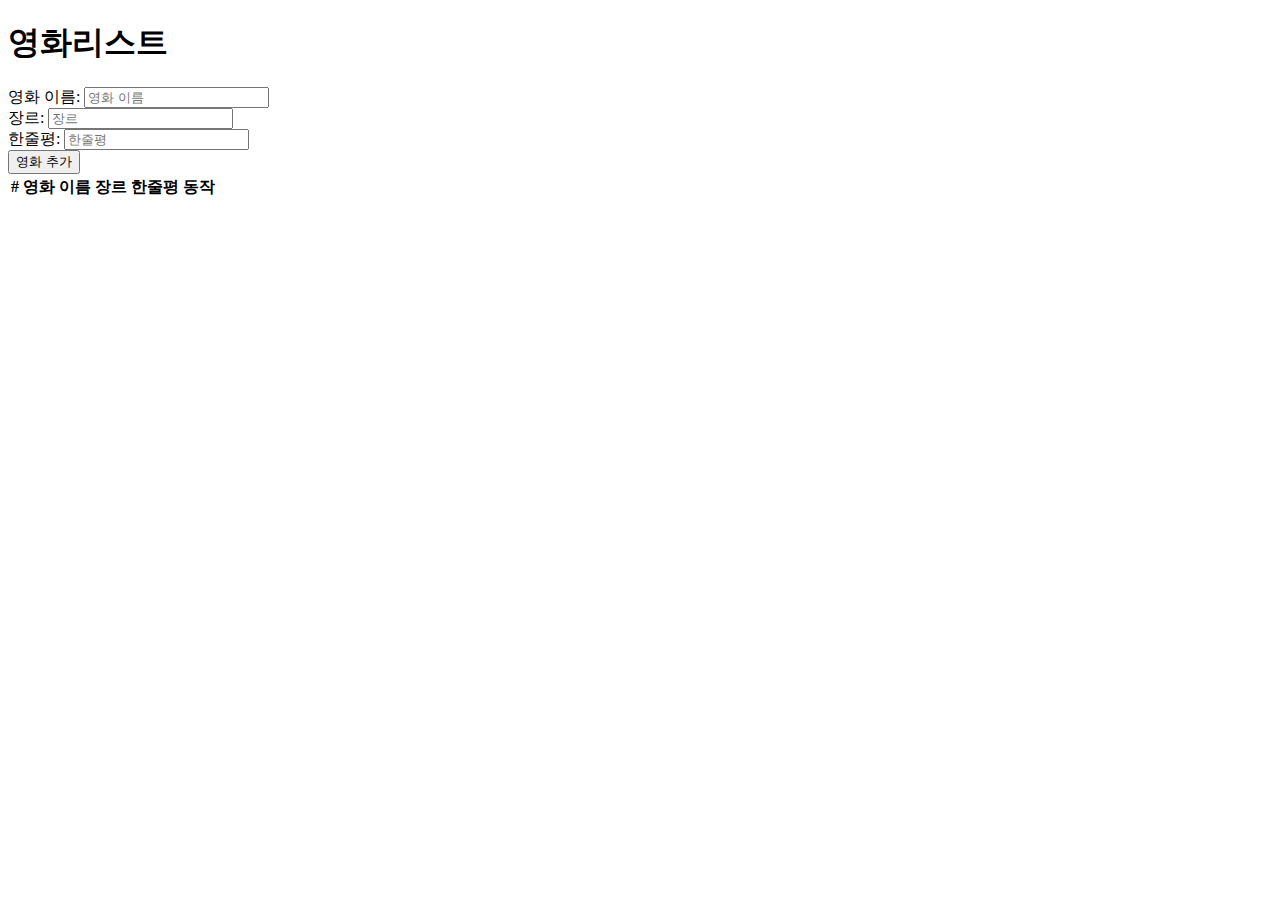
==== index.html @ 1cb28340 "Update index.html" ====
<!DOCTYPE html>
<html>
<head>
    <title>영화리스트</title>
</head>
<body>
    <h1>영화리스트</h1>
    <!-- 입력 폼 -->
    <div>
        <label for="movie-name">영화 이름:</label>
        <input type="text" id="movie-name" placeholder="영화 이름">
        <br>
        <label for="genre">장르:</label>
        <input type="text" id="genre" placeholder="장르">
        <br>
        <label for="review">한줄평:</label>
        <input type="text" id="review" placeholder="한줄평">
        <br>
        <button id="add-movie">영화 추가</button>
    </div>
    <!-- 테이블 -->
    <table class="table">
        <thead>
            <tr>
                <th>#</th>
                <th>영화 이름</th>
                <th>장르</th>
                <th>한줄평</th>
                <th>동작</th>
            </tr>
        </thead>
        <tbody>
            <!-- 여기에 영화 정보가 추가될 것입니다. -->
        </tbody>
    </table>
    <script>
        var movieCounter = 1;

        function addMovieToTable(movieName, genre, review) {
            var table = document.querySelector(".table tbody");
            var newRow = table.insertRow();

            // 각 셀에 데이터를 추가합니다.
            newRow.insertCell(0).innerText = movieCounter;
            newRow.insertCell(1).innerText = movieName;
            newRow.insertCell(2).innerText = genre;
            newRow.insertCell(3).innerText = review;

            // 동작 버튼을 추가합니다.
            var actionCell = newRow.insertCell(4);
            actionCell.innerHTML = `
                <button class="btn btn-danger btn-sm" onclick="deleteMovie(this)">Delete</button>
                <button class="btn btn-primary btn-sm" onclick="editMovie(this)">Edit</button>
                <button class="btn btn-primary btn-sm" onclick="viewMovie(this)">View</button>
            `;

            movieCounter++;
        }

        function deleteMovie(button) {
            if (confirm("영화를 삭제하시겠습니까?")) {
                var row = button.parentNode.parentNode;
                row.parentNode.removeChild(row);
            }
        }

        function editMovie(button) {
            var row = button.parentNode.parentNode;
            var cells = row.getElementsByTagName('td');
            var movieName = cells[1].innerText;
            var genre = cells[2].innerText;
            var review = cells[3].innerText;

            var editUrl = 'edit.html?movieName=' + encodeURIComponent(movieName) + '&genre=' + encodeURIComponent(genre) + '&review=' + encodeURIComponent(review);
            window.location.href = editUrl;
        }

        function viewMovie(button) {
            var row = button.parentNode.parentNode;
            var cells = row.getElementsByTagName('td');
            var movieName = cells[1].innerText;
            var genre = cells[2].innerText;
            var review = cells[3].innerText;

            var viewUrl = 'view.html?movieName=' + encodeURIComponent(movieName) + '&genre=' + encodeURIComponent(genre) + '&review=' + encodeURIComponent(review);
            window.location.href = viewUrl;
        }

        document.getElementById("add-movie").addEventListener("click", function () {
            var movieName = document.getElementById("movie-name").value;
            var genre = document.getElementById("genre").value;
            var review = document.getElementById("review").value;

            if (movieName && genre) {
                addMovieToTable(movieName, genre, review);

                // 입력 폼을 초기화합니다.
                document.getElementById("movie-name").value = "";
                document.getElementById("genre").value = "";
                document.getElementById("review").value = "";
            } else {
                alert("영화 이름, 장르를 모두 입력하세요.");
            }
        });
    </script>
</body>
</html>
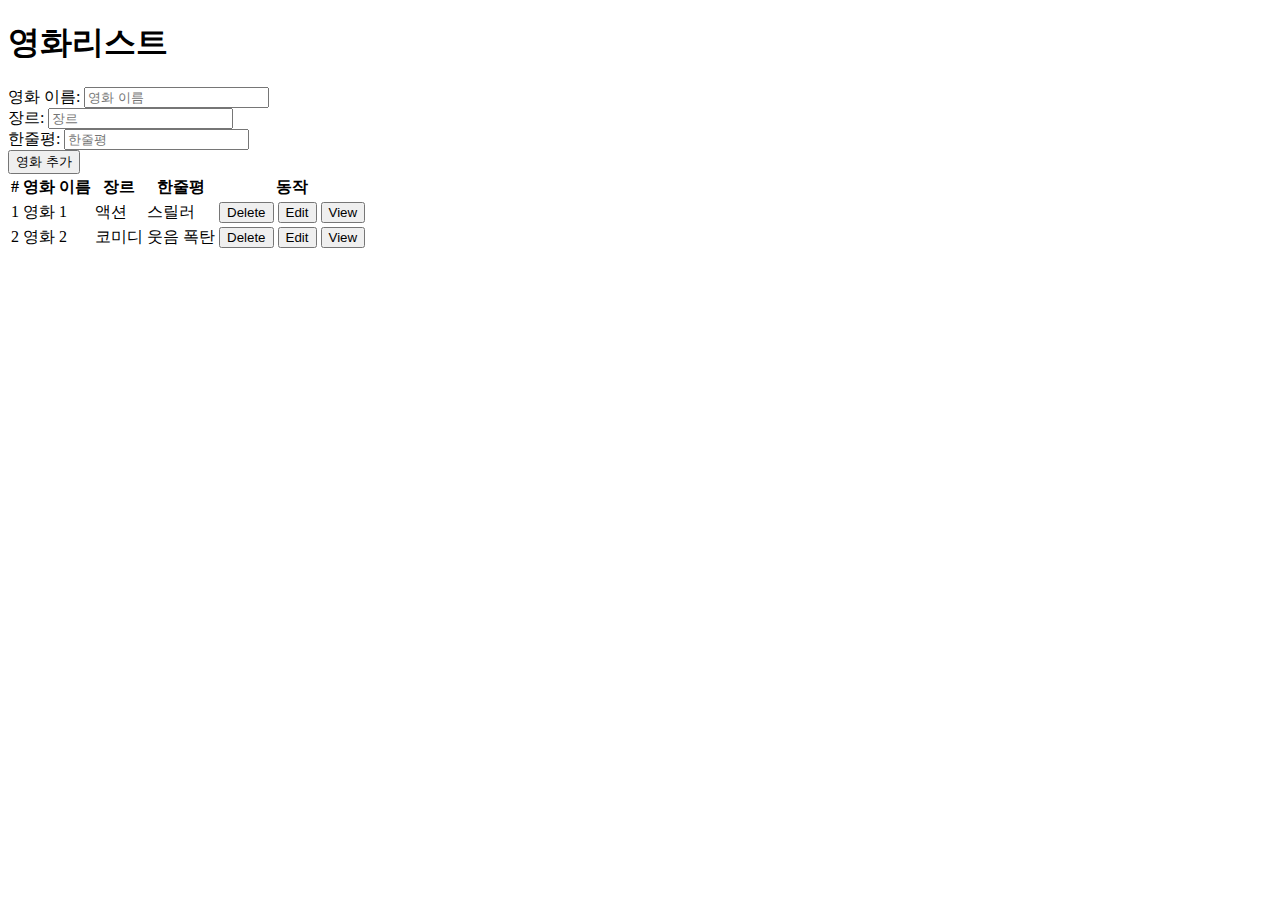
==== commit fac25d6e: "Update index.html" ====
--- a/index.html
+++ b/index.html
@@ -31,10 +31,35 @@
         </thead>
         <tbody>
             <!-- 여기에 영화 정보가 추가될 것입니다. -->
+            <!-- 예시 게시물 1 -->
+            <tr>
+                <td>1</td>
+                <td>영화 1</td>
+                <td>액션</td>
+                <td>스릴러</td>
+                <td>
+                    <button class="btn btn-danger btn-sm" onclick="deleteMovie(this)">Delete</button>
+                    <button class="btn btn-primary btn-sm" onclick="editMovie(this)">Edit</button>
+                    <button class="btn btn-primary btn-sm" onclick="viewMovie(this)">View</button>
+                </td>
+            </tr>
+
+            <!-- 예시 게시물 2 -->
+            <tr>
+                <td>2</td>
+                <td>영화 2</td>
+                <td>코미디</td>
+                <td>웃음 폭탄</td>
+                <td>
+                    <button class="btn btn-danger btn-sm" onclick="deleteMovie(this)">Delete</button>
+                    <button class="btn btn-primary btn-sm" onclick="editMovie(this)">Edit</button>
+                    <button class="btn btn-primary btn-sm" onclick="viewMovie(this)">View</button>
+                </td>
+            </tr>
         </tbody>
     </table>
     <script>
-        var movieCounter = 1;
+        var movieCounter = 3; // 기존 게시물 2개에 이어서 시작합니다.
 
         function addMovieToTable(movieName, genre, review) {
             var table = document.querySelector(".table tbody");
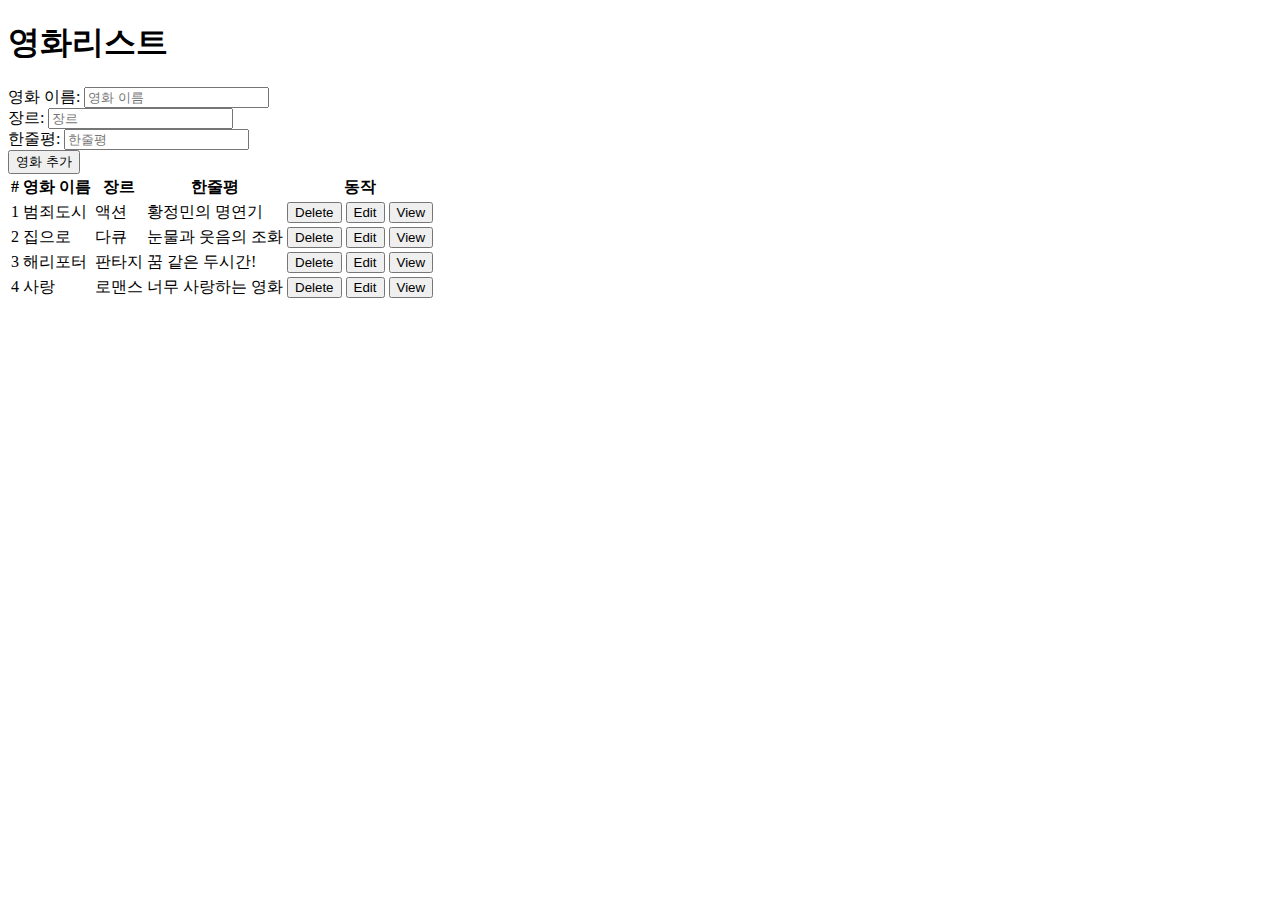
==== commit 4a55260a: "Update index.html" ====
--- a/index.html
+++ b/index.html
@@ -31,12 +31,12 @@
         </thead>
         <tbody>
             <!-- 여기에 영화 정보가 추가될 것입니다. -->
-            <!-- 예시 게시물 1 -->
+           
             <tr>
                 <td>1</td>
-                <td>영화 1</td>
+                <td>범죄도시</td>
                 <td>액션</td>
-                <td>스릴러</td>
+                <td>황정민의 명연기</td>
                 <td>
                     <button class="btn btn-danger btn-sm" onclick="deleteMovie(this)">Delete</button>
                     <button class="btn btn-primary btn-sm" onclick="editMovie(this)">Edit</button>
@@ -44,12 +44,35 @@
                 </td>
             </tr>
 
-            <!-- 예시 게시물 2 -->
             <tr>
                 <td>2</td>
-                <td>영화 2</td>
-                <td>코미디</td>
-                <td>웃음 폭탄</td>
+                <td>집으로</td>
+                <td>다큐</td>
+                <td>눈물과 웃음의 조화</td>
+                <td>
+                    <button class="btn btn-danger btn-sm" onclick="deleteMovie(this)">Delete</button>
+                    <button class="btn btn-primary btn-sm" onclick="editMovie(this)">Edit</button>
+                    <button class="btn btn-primary btn-sm" onclick="viewMovie(this)">View</button>
+                </td>
+            </tr>
+
+             <tr>
+                <td>3</td>
+                <td>해리포터</td>
+                <td>판타지</td>
+                <td>꿈 같은 두시간!</td>
+                <td>
+                    <button class="btn btn-danger btn-sm" onclick="deleteMovie(this)">Delete</button>
+                    <button class="btn btn-primary btn-sm" onclick="editMovie(this)">Edit</button>
+                    <button class="btn btn-primary btn-sm" onclick="viewMovie(this)">View</button>
+                </td>
+            </tr>
+
+             <tr>
+                <td>4</td>
+                <td>사랑</td>
+                <td>로맨스</td>
+                <td>너무 사랑하는 영화</td>
                 <td>
                     <button class="btn btn-danger btn-sm" onclick="deleteMovie(this)">Delete</button>
                     <button class="btn btn-primary btn-sm" onclick="editMovie(this)">Edit</button>
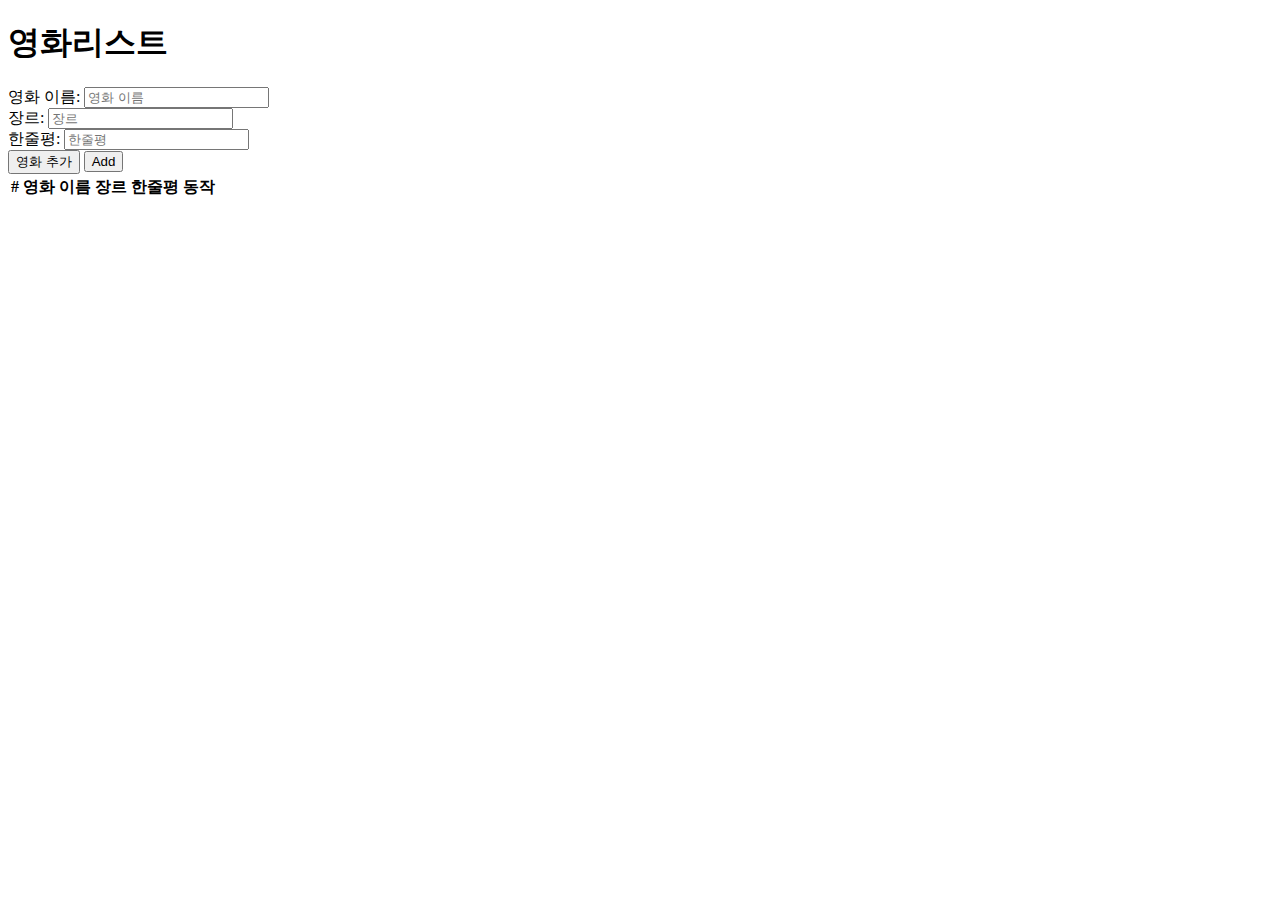
==== commit 18761c51: "Update index.html" ====
--- a/index.html
+++ b/index.html
@@ -13,10 +13,11 @@
         <label for="genre">장르:</label>
         <input type="text" id="genre" placeholder="장르">
         <br>
-        <label for="review">한줄평:</label>
+        <label for "review">한줄평:</label>
         <input type="text" id="review" placeholder="한줄평">
         <br>
         <button id="add-movie">영화 추가</button>
+        <button id="add-page">Add</button> <!-- "Add" 버튼 추가 -->
     </div>
     <!-- 테이블 -->
     <table class="table">
@@ -31,58 +32,10 @@
         </thead>
         <tbody>
             <!-- 여기에 영화 정보가 추가될 것입니다. -->
-           
-            <tr>
-                <td>1</td>
-                <td>범죄도시</td>
-                <td>액션</td>
-                <td>황정민의 명연기</td>
-                <td>
-                    <button class="btn btn-danger btn-sm" onclick="deleteMovie(this)">Delete</button>
-                    <button class="btn btn-primary btn-sm" onclick="editMovie(this)">Edit</button>
-                    <button class="btn btn-primary btn-sm" onclick="viewMovie(this)">View</button>
-                </td>
-            </tr>
-
-            <tr>
-                <td>2</td>
-                <td>집으로</td>
-                <td>다큐</td>
-                <td>눈물과 웃음의 조화</td>
-                <td>
-                    <button class="btn btn-danger btn-sm" onclick="deleteMovie(this)">Delete</button>
-                    <button class="btn btn-primary btn-sm" onclick="editMovie(this)">Edit</button>
-                    <button class="btn btn-primary btn-sm" onclick="viewMovie(this)">View</button>
-                </td>
-            </tr>
-
-             <tr>
-                <td>3</td>
-                <td>해리포터</td>
-                <td>판타지</td>
-                <td>꿈 같은 두시간!</td>
-                <td>
-                    <button class="btn btn-danger btn-sm" onclick="deleteMovie(this)">Delete</button>
-                    <button class="btn btn-primary btn-sm" onclick="editMovie(this)">Edit</button>
-                    <button class="btn btn-primary btn-sm" onclick="viewMovie(this)">View</button>
-                </td>
-            </tr>
-
-             <tr>
-                <td>4</td>
-                <td>사랑</td>
-                <td>로맨스</td>
-                <td>너무 사랑하는 영화</td>
-                <td>
-                    <button class="btn btn-danger btn-sm" onclick="deleteMovie(this)">Delete</button>
-                    <button class="btn btn-primary btn-sm" onclick="editMovie(this)">Edit</button>
-                    <button class="btn btn-primary btn-sm" onclick="viewMovie(this)">View</button>
-                </td>
-            </tr>
         </tbody>
     </table>
     <script>
-        var movieCounter = 3; // 기존 게시물 2개에 이어서 시작합니다.
+        var movieCounter = 1;
 
         function addMovieToTable(movieName, genre, review) {
             var table = document.querySelector(".table tbody");
@@ -134,6 +87,10 @@
             window.location.href = viewUrl;
         }
 
+        document.getElementById("add-page").addEventListener("click", function () {
+            location.href = 'add.html'; // "Add" 버튼을 클릭하면 "add.html" 페이지로 이동
+        });
+
         document.getElementById("add-movie").addEventListener("click", function () {
             var movieName = document.getElementById("movie-name").value;
             var genre = document.getElementById("genre").value;
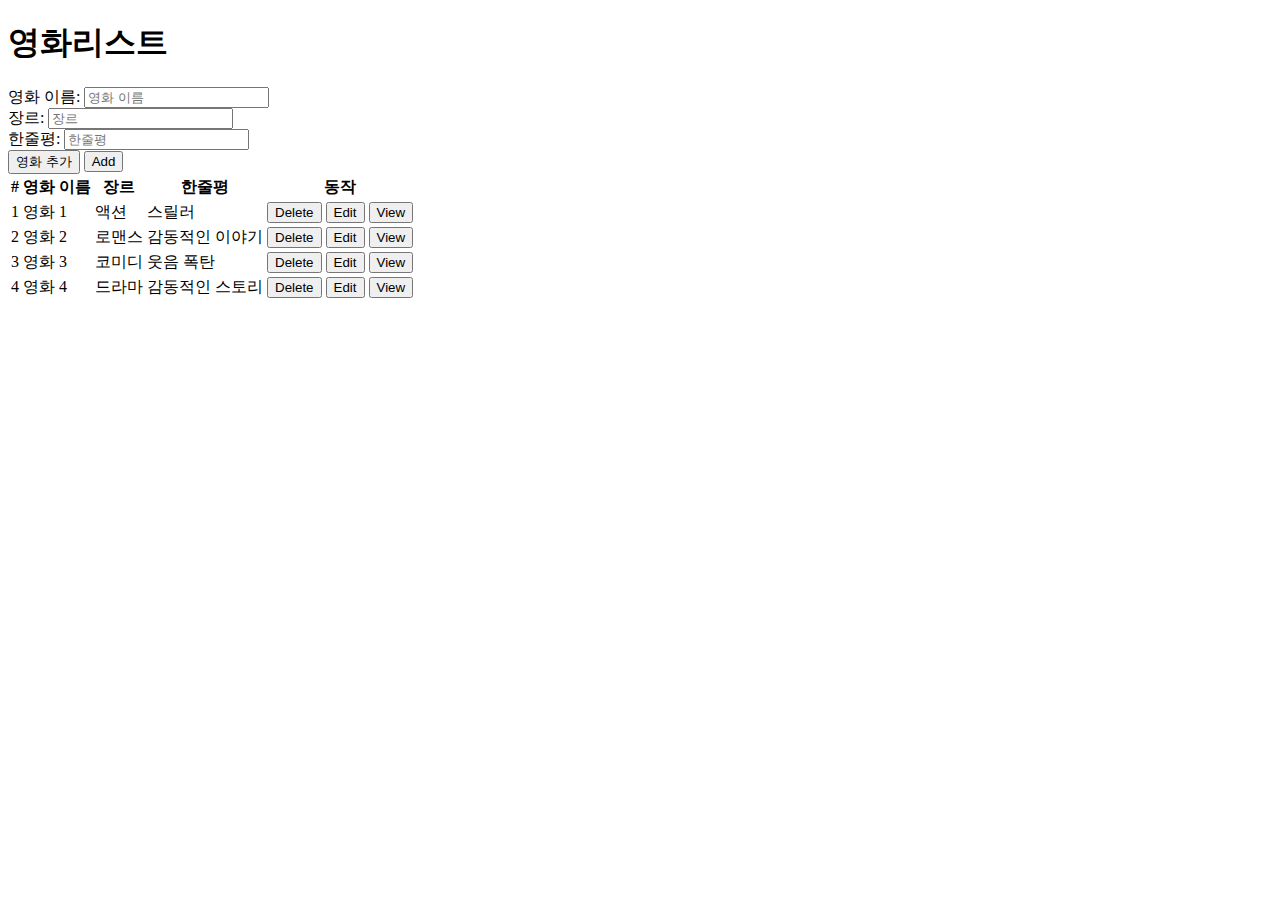
==== commit b89a7f55: "Update index.html" ====
--- a/index.html
+++ b/index.html
@@ -32,10 +32,59 @@
         </thead>
         <tbody>
             <!-- 여기에 영화 정보가 추가될 것입니다. -->
+            <!-- 여기에 영화 정보가 추가될 것입니다. -->
+<tr>
+    <td>1</td>
+    <td>영화 1</td>
+    <td>액션</td>
+    <td>스릴러</td>
+    <td>
+        <button class="btn btn-danger btn-sm" onclick="deleteMovie(this)">Delete</button>
+        <button class="btn btn-primary btn-sm" onclick="editMovie(this)">Edit</button>
+        <button class="btn btn-primary btn-sm" onclick="viewMovie(this)">View</button>
+    </td>
+</tr>
+
+<tr>
+    <td>2</td>
+    <td>영화 2</td>
+    <td>로맨스</td>
+    <td>감동적인 이야기</td>
+    <td>
+        <button class="btn btn-danger btn-sm" onclick="deleteMovie(this)">Delete</button>
+        <button class "btn btn-primary btn-sm" onclick="editMovie(this)">Edit</button>
+        <button class="btn btn-primary btn-sm" onclick="viewMovie(this)">View</button>
+    </td>
+</tr>
+
+<tr>
+    <td>3</td>
+    <td>영화 3</td>
+    <td>코미디</td>
+    <td>웃음 폭탄</td>
+    <td>
+        <button class="btn btn-danger btn-sm" onclick="deleteMovie(this)">Delete</button>
+        <button class="btn btn-primary btn-sm" onclick="editMovie(this)">Edit</button>
+        <button class="btn btn-primary btn-sm" onclick="viewMovie(this)">View</button>
+    </td>
+</tr>
+
+<tr>
+    <td>4</td>
+    <td>영화 4</td>
+    <td>드라마</td>
+    <td>감동적인 스토리</td>
+    <td>
+        <button class="btn btn-danger btn-sm" onclick="deleteMovie(this)">Delete</button>
+        <button class="btn btn-primary btn-sm" onclick="editMovie(this)">Edit</button>
+        <button class="btn btn-primary btn-sm" onclick="viewMovie(this)">View</button>
+    </td>
+</tr>
+
         </tbody>
     </table>
     <script>
-        var movieCounter = 1;
+        var movieCounter = 5;
 
         function addMovieToTable(movieName, genre, review) {
             var table = document.querySelector(".table tbody");
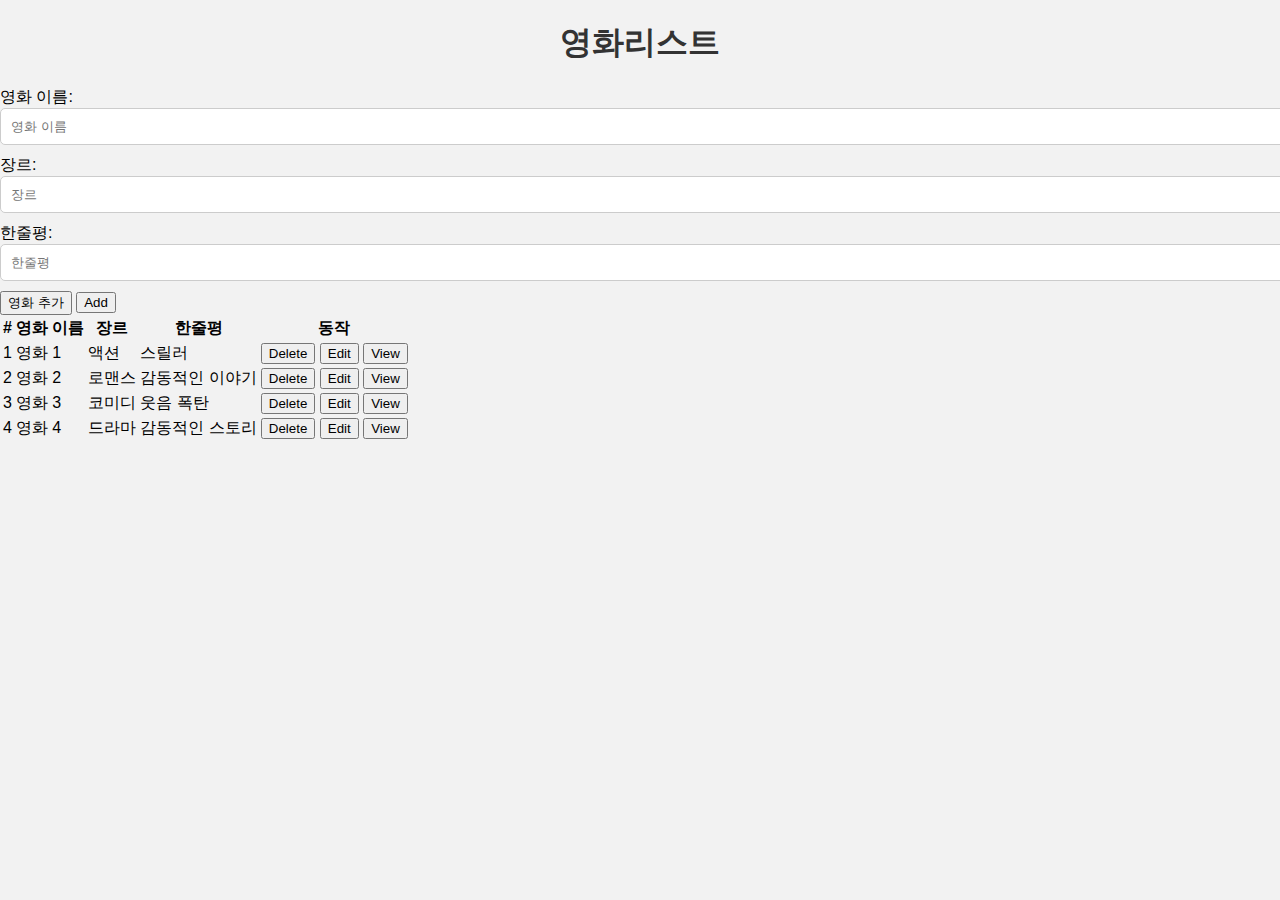
==== commit 70bd5321: "Update index.html" ====
--- a/index.html
+++ b/index.html
@@ -1,8 +1,9 @@
 <!DOCTYPE html>
 <html>
-<head>
+    <head>
     <title>영화리스트</title>
-</head>
+    <link rel="stylesheet" type="text/css" href="my.css">
+
 <body>
     <h1>영화리스트</h1>
     <!-- 입력 폼 -->
--- a/my.css
+++ b/my.css
@@ -0,0 +1,100 @@
+/* 공통 스타일 */
+body {
+    font-family: 'Arial', sans-serif;
+    background-color: #f2f2f2;
+    margin: 0;
+    padding: 0;
+}
+
+.container {
+    max-width: 800px;
+    margin: 0 auto;
+    background-color: #fff;
+    border: 1px solid #e0e0e0;
+    border-radius: 5px;
+    padding: 20px;
+    box-shadow: 0 2px 5px rgba(0, 0, 0, 0.1);
+}
+
+h1 {
+    text-align: center;
+    color: #333;
+}
+
+ul {
+    list-style-type: none;
+    padding: 0;
+}
+
+li {
+    margin: 10px 0;
+}
+
+/* 목록 페이지 스타일 */
+ul li a {
+    text-decoration: none;
+    color: #333;
+    font-weight: bold;
+    display: block;
+    padding: 10px;
+    border: 1px solid #ccc;
+    border-radius: 5px;
+    transition: background-color 0.2s, color 0.2s;
+}
+
+ul li a:hover {
+    background-color: #333;
+    color: #fff;
+}
+
+/* 추가 및 수정 페이지 스타일 */
+form {
+    background-color: #fff;
+    border: 1px solid #e0e0e0;
+    border-radius: 5px;
+    padding: 20px;
+}
+
+input[type="text"] {
+    width: 100%;
+    padding: 10px;
+    margin-bottom: 10px;
+    border: 1px solid #ccc;
+    border-radius: 5px;
+}
+
+button[type="submit"] {
+    display: block;
+    width: 100%;
+    padding: 10px;
+    background-color: #333;
+    color: #fff;
+    border: none;
+    border-radius: 5px;
+    cursor: pointer;
+}
+
+/* Confirm 및 Alert 스타일 */
+.confirm-box, .alert-box {
+    width: 300px;
+    margin: 0 auto;
+    padding: 20px;
+    border: 1px solid #ccc;
+    text-align: center;
+    background-color: #fff;
+    box-shadow: 0 2px 5px rgba(0, 0, 0, 0.1);
+}
+
+.confirm-box button, .alert-box button {
+    margin-top: 10px;
+    padding: 10px 20px;
+    background-color: #333;
+    color: #fff;
+    border: none;
+    border-radius: 5px;
+    cursor: pointer;
+}
+
+.confirm-box button:hover, .alert-box button:hover {
+    background-color: #555;
+}
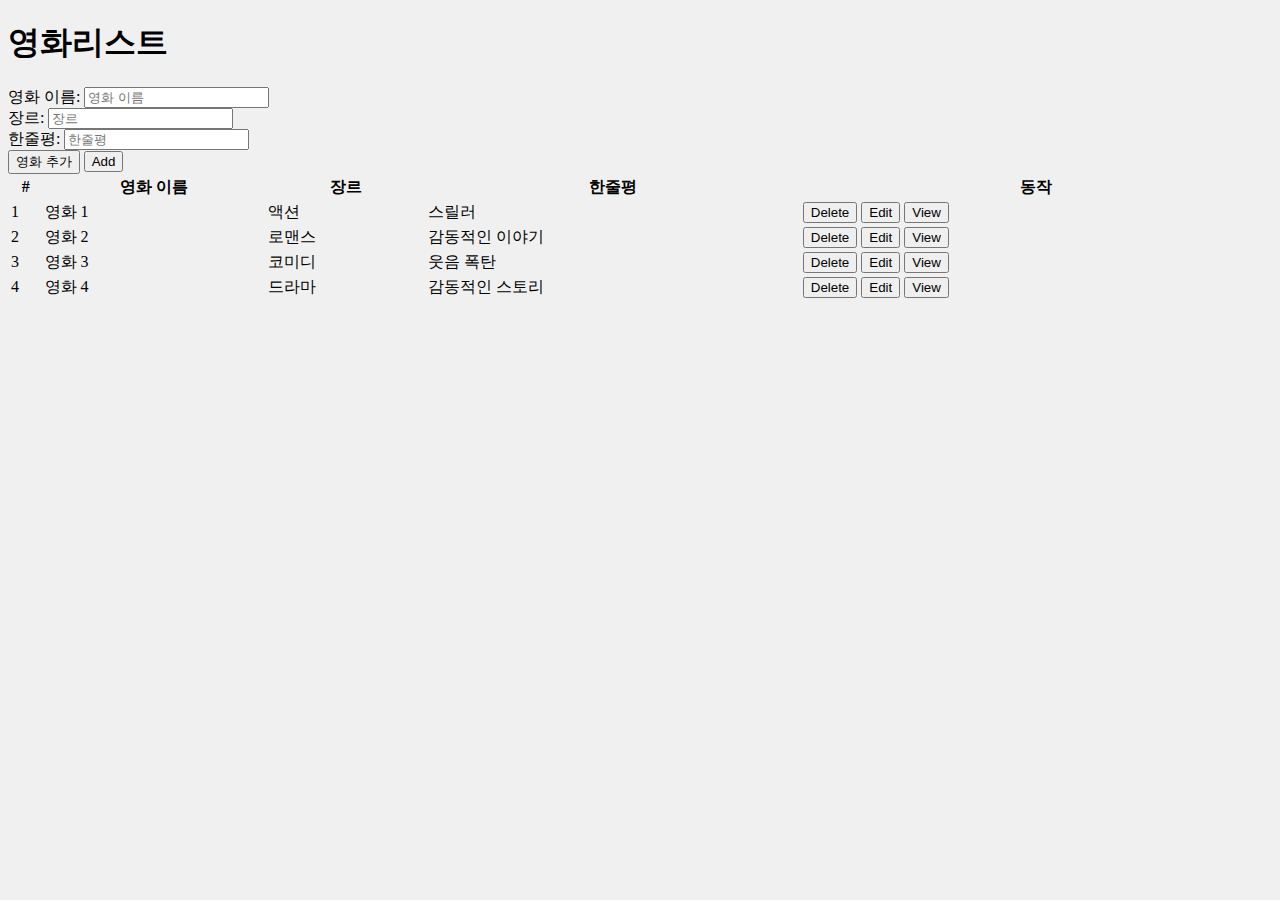
==== commit f0f33ed3: "Update index.html" ====
--- a/index.html
+++ b/index.html
@@ -3,7 +3,8 @@
     <head>
     <title>영화리스트</title>
     <link rel="stylesheet" type="text/css" href="my.css">
-
+    <head>
+        
 <body>
     <h1>영화리스트</h1>
     <!-- 입력 폼 -->
--- a/my.css
+++ b/my.css
@@ -1,100 +1,27 @@
-/* 공통 스타일 */
-body {
-    font-family: 'Arial', sans-serif;
-    background-color: #f2f2f2;
-    margin: 0;
-    padding: 0;
+/* my.css */
+
+/* 데스크톱 스타일 */
+@media (min-width: 768px) {
+    /* 데스크톱 전용 스타일을 여기에 작성합니다. */
+    body {
+        background-color: #f0f0f0;
+    }
+
+    /* 테이블 스타일 예시 */
+    table {
+        width: 100%;
+    }
 }
 
-.container {
-    max-width: 800px;
-    margin: 0 auto;
-    background-color: #fff;
-    border: 1px solid #e0e0e0;
-    border-radius: 5px;
-    padding: 20px;
-    box-shadow: 0 2px 5px rgba(0, 0, 0, 0.1);
+/* 모바일 스타일 */
+@media (max-width: 767px) {
+    /* 모바일 전용 스타일을 여기에 작성합니다. */
+    body {
+        background-color: #e0e0e0;
+    }
+
+    /* 테이블 스타일 예시 */
+    table {
+        width: 100%;
+    }
 }
-
-h1 {
-    text-align: center;
-    color: #333;
-}
-
-ul {
-    list-style-type: none;
-    padding: 0;
-}
-
-li {
-    margin: 10px 0;
-}
-
-/* 목록 페이지 스타일 */
-ul li a {
-    text-decoration: none;
-    color: #333;
-    font-weight: bold;
-    display: block;
-    padding: 10px;
-    border: 1px solid #ccc;
-    border-radius: 5px;
-    transition: background-color 0.2s, color 0.2s;
-}
-
-ul li a:hover {
-    background-color: #333;
-    color: #fff;
-}
-
-/* 추가 및 수정 페이지 스타일 */
-form {
-    background-color: #fff;
-    border: 1px solid #e0e0e0;
-    border-radius: 5px;
-    padding: 20px;
-}
-
-input[type="text"] {
-    width: 100%;
-    padding: 10px;
-    margin-bottom: 10px;
-    border: 1px solid #ccc;
-    border-radius: 5px;
-}
-
-button[type="submit"] {
-    display: block;
-    width: 100%;
-    padding: 10px;
-    background-color: #333;
-    color: #fff;
-    border: none;
-    border-radius: 5px;
-    cursor: pointer;
-}
-
-/* Confirm 및 Alert 스타일 */
-.confirm-box, .alert-box {
-    width: 300px;
-    margin: 0 auto;
-    padding: 20px;
-    border: 1px solid #ccc;
-    text-align: center;
-    background-color: #fff;
-    box-shadow: 0 2px 5px rgba(0, 0, 0, 0.1);
-}
-
-.confirm-box button, .alert-box button {
-    margin-top: 10px;
-    padding: 10px 20px;
-    background-color: #333;
-    color: #fff;
-    border: none;
-    border-radius: 5px;
-    cursor: pointer;
-}
-
-.confirm-box button:hover, .alert-box button:hover {
-    background-color: #555;
-}
